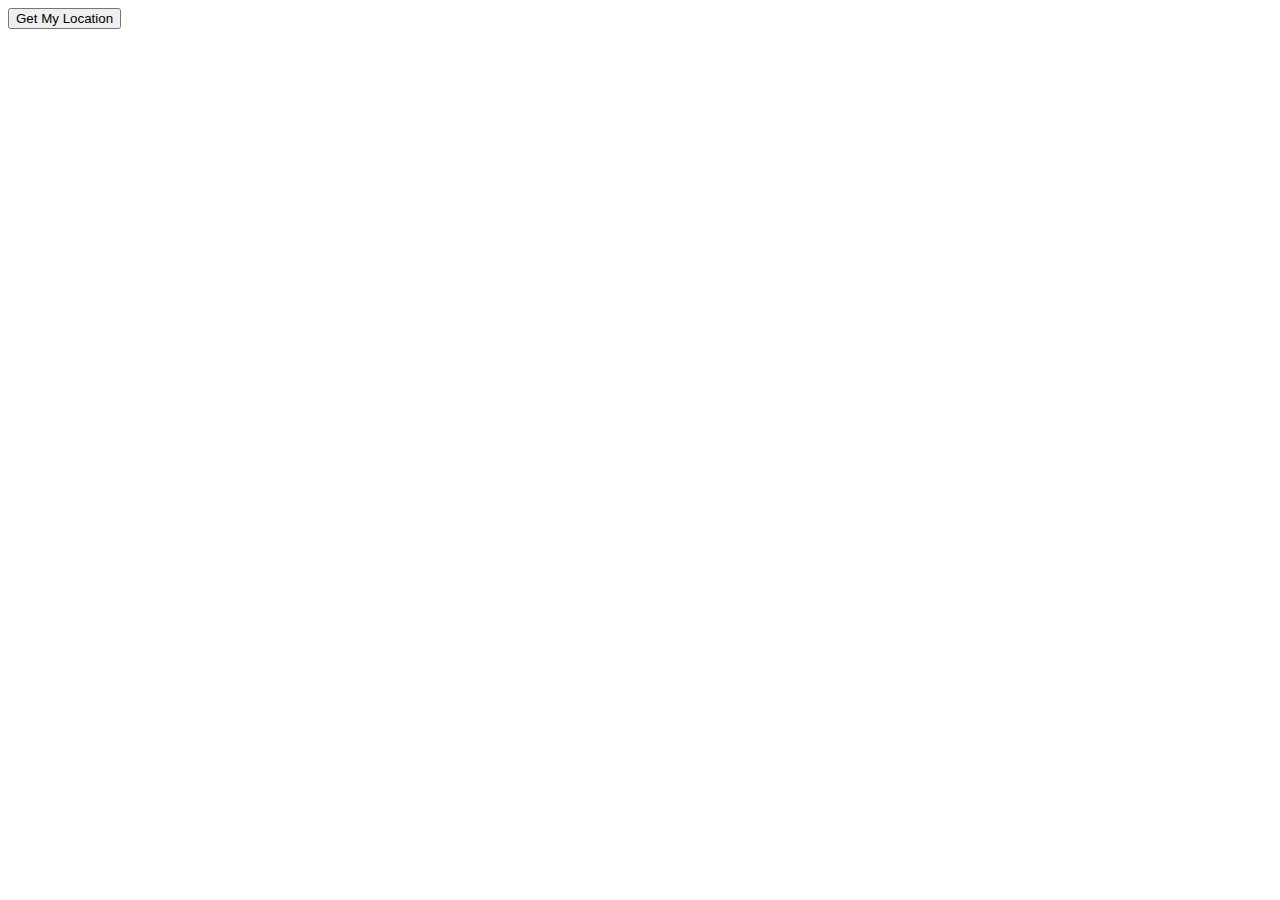
==== geolocalization/index.html @ 1b7434f8 "feat: add index for geolocalization API demo in JS" ====
<!DOCTYPE html>
<html lang="en">
  <head>
    <meta charset="UTF-8" />
    <meta http-equiv="X-UA-Compatible" content="IE=edge" />
    <meta name="viewport" content="width=device-width, initial-scale=1.0" />
    <link rel="stylesheet" href="./styles.css" />
    <title>GeoLocation</title>
  </head>
  <body>
    <header id="map"></header>
    <!-- get your location -->
    <button id="btn">Get My Location</button>

    <div id="country-container">
      <!-- <div class="content">
        <h2>Continent</h2>
        <p>Ghan</p>
      </div>
      <div class="region">
        <h2>Region</h2>
        <p>Ashanti</p>
      </div>
      <div class="street">
        <h2>Street</h2>
        <p></p>
      </div>
      <div class="region">
        <h2>Region</h2>
        <p>Region</p>
      </div>
      <div class="Address">
        <h2>Address</h2>
        <p></p>
      </div> -->
    </div>

    <script src="./script.js"></script>
  </body>
</html>
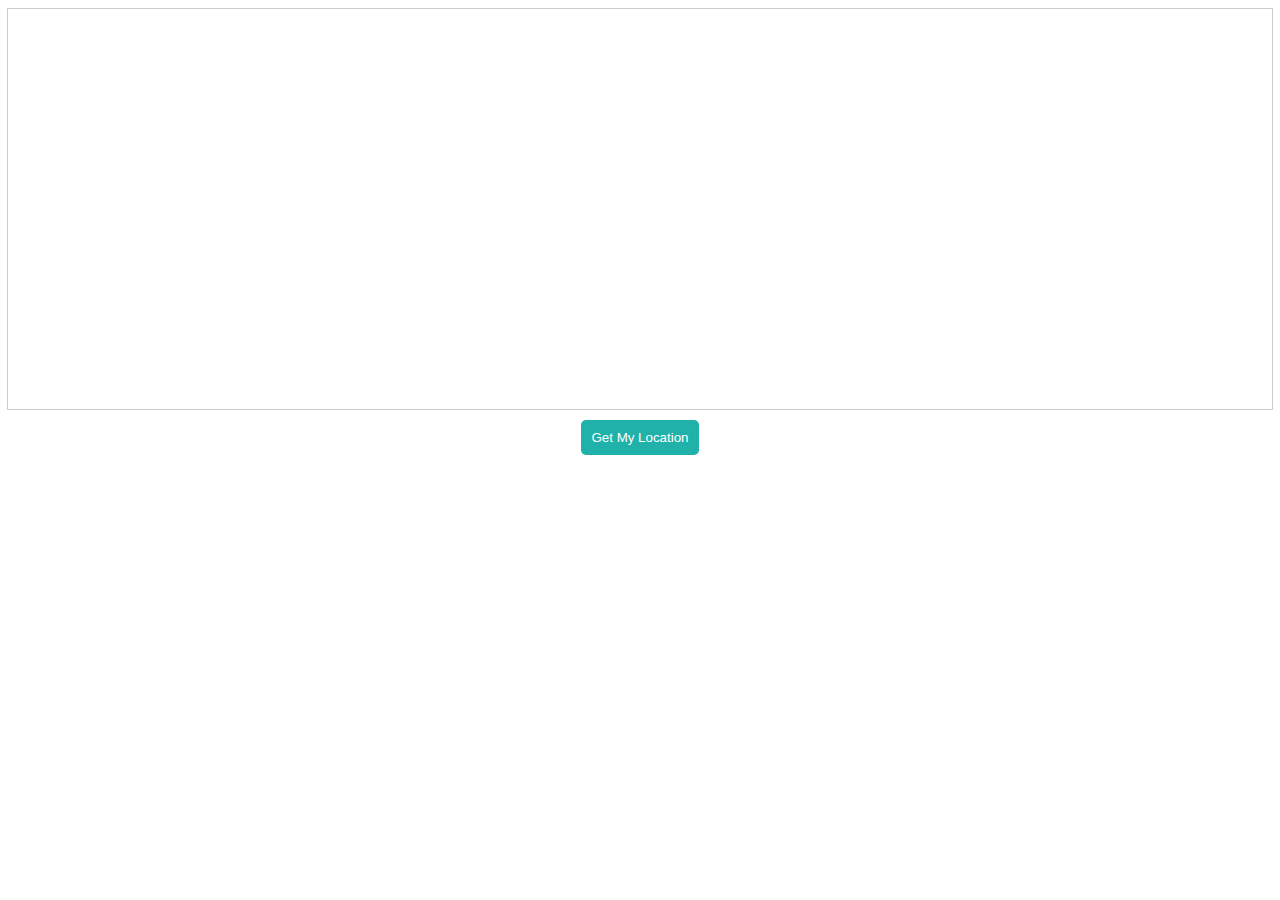
==== commit cc9f9b9d: "style: remove comments" ====
--- a/geolocalization/index.html
+++ b/geolocalization/index.html
@@ -11,30 +11,6 @@
     <header id="map"></header>
     <!-- get your location -->
     <button id="btn">Get My Location</button>
-
-    <div id="country-container">
-      <!-- <div class="content">
-        <h2>Continent</h2>
-        <p>Ghan</p>
-      </div>
-      <div class="region">
-        <h2>Region</h2>
-        <p>Ashanti</p>
-      </div>
-      <div class="street">
-        <h2>Street</h2>
-        <p></p>
-      </div>
-      <div class="region">
-        <h2>Region</h2>
-        <p>Region</p>
-      </div>
-      <div class="Address">
-        <h2>Address</h2>
-        <p></p>
-      </div> -->
-    </div>
-
     <script src="./script.js"></script>
   </body>
 </html>
--- a/geolocalization/styles.css
+++ b/geolocalization/styles.css
@@ -0,0 +1,34 @@
+#map {
+  width: 100%;
+  height: 400px;
+  border: 1px solid #ccc;
+}
+
+body {
+  font-family: sans-serif;
+  font-size: 14px;
+  display: flex;
+  flex-direction: column;
+  align-items: center;
+  justify-content: center;
+}
+button {
+  margin: 10px;
+  background: lightseagreen;
+  color: white;
+  border: 0;
+  border-radius: 5px;
+  padding: 10px;
+  text-align: center;
+  cursor: pointer;
+}
+
+#country-container {
+  display: flex;
+  flex-direction: column;
+  align-items: center;
+  justify-content: flex-start;
+  box-shadow: 0 0 10px rgba(0, 0, 0, 0.2);
+  width: 400px;
+  margin: 30px;
+}
